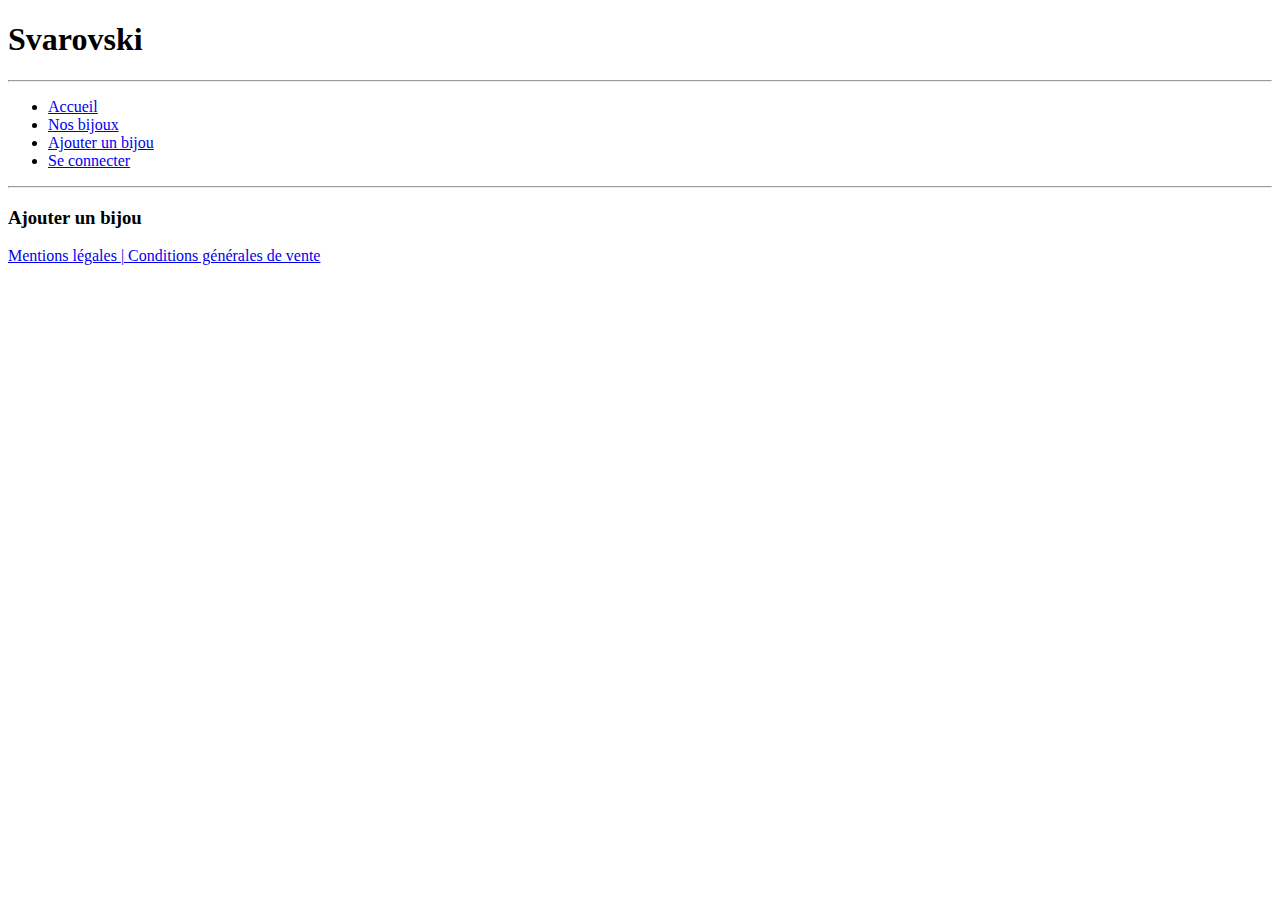
==== src/main/resources/templates/addjewel.html @ 01e7433f ""création Controller bijou, Templates, et navigation  "" ====
<!DOCTYPE html>
<html lang="en">
<head>
    <meta charset="UTF-8">
    <title>Ajouter un bijou</title>
    <meta content="width=device-width, initial-scale=1" href="https://cdn.jsdelivr.net/npm/bootstrap@5.1.3/dist/css/bootstrap.min.css"
          name="viewport">
    <link href="/css/style.css" rel="stylesheet" type="text/css">
</head>
<body>

<header>
    <h1>Svarovski</h1>
    <hr>
    <nav>
        <ul class="sv-navbar-home">
            <li>
                <a href="index.html">Accueil</a>
            </li>
            <li>
                <a href="/jewel">Nos bijoux</a>
            </li>
            <li>
                <a href="/addjewel">Ajouter un bijou</a>
            </li>
            <li>
                <a class="connect" href="/login" icon="/images/cartIcon.ico">Se connecter</a>
            </li>
        </ul>
    </nav>
    </div>

    <hr>

    <main>
        <h3>Ajouter un bijou</h3>
    </main>

</header>


<footer>
    <span><a href="/ml">Mentions légales          </a></span>
    <span><a href="/cgv">| Conditions générales de vente</a></span>
</footer>
</body>
</html>
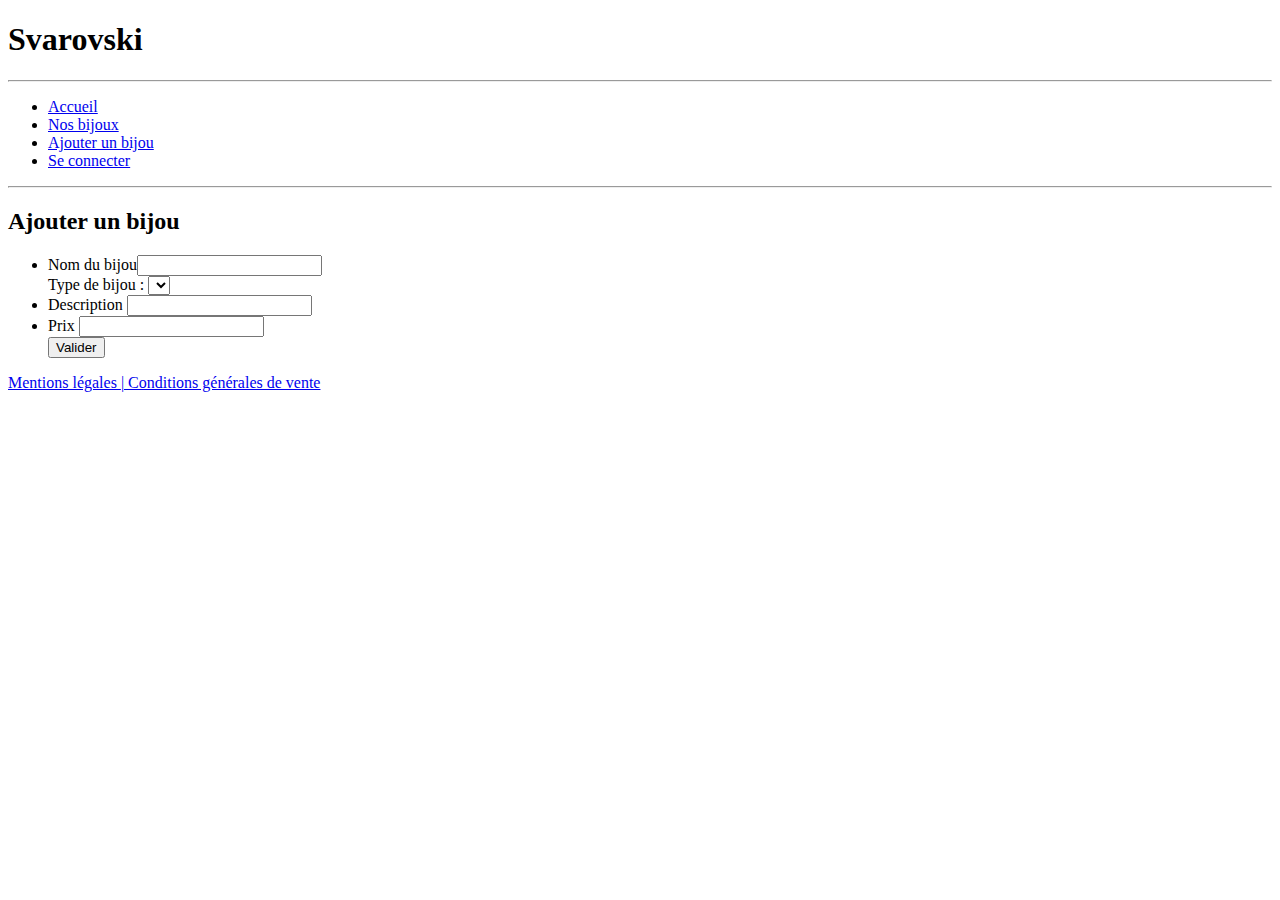
==== commit 1a3642f9: "habemus bijoux" ====
--- a/src/main/resources/templates/addjewel.html
+++ b/src/main/resources/templates/addjewel.html
@@ -1,21 +1,19 @@
 <!DOCTYPE html>
-<html lang="en">
+<html xmlns:th="http://www.thymeleaf.org">
 <head>
     <meta charset="UTF-8">
-    <title>Ajouter un bijou</title>
-    <meta content="width=device-width, initial-scale=1" href="https://cdn.jsdelivr.net/npm/bootstrap@5.1.3/dist/css/bootstrap.min.css"
-          name="viewport">
-    <link href="/css/style.css" rel="stylesheet" type="text/css">
+    <title>TP ENI</title>
 </head>
 <body>
-
 <header>
     <h1>Svarovski</h1>
+    <div id="sv-img"></div>
     <hr>
+    <!--<div class="headerImg"><img src="/images/banniereImg.jpg"></div>-->
     <nav>
         <ul class="sv-navbar-home">
             <li>
-                <a href="index.html">Accueil</a>
+                <a href="/">Accueil</a>
             </li>
             <li>
                 <a href="/jewel">Nos bijoux</a>
@@ -23,25 +21,168 @@
             <li>
                 <a href="/addjewel">Ajouter un bijou</a>
             </li>
-            <li>
-                <a class="connect" href="/login" icon="/images/cartIcon.ico">Se connecter</a>
-            </li>
+            <li><a href="/user/login">Se connecter</a></li>
         </ul>
     </nav>
     </div>
 
     <hr>
 
-    <main>
-        <h3>Ajouter un bijou</h3>
-    </main>
+</header>
+<main>
+    <form action="/jewel/addjewel" method="post" data-th-object="${jewel}">
+        <h2>Ajouter un bijou</h2>
+        <ul>
+            <li><label for="inputJewelName">Nom du bijou</label><input type="text" name="inputJewelName" id="inputJewelName" data-th-field="*{jewelName}"></li>
 
-</header>
+                <label for="inputJewelType">Type de bijou : </label>
+                <select id="inputJewelType" data-th-field="*{jewelType}" required>
+                    <option data-th-each="type : ${allType}"
+                            data-th-text="${type.name}"
+                            data-th-value="${type.id}">
+                    </option>
+                </select>
 
 
+            <li><label for="inputJewelDescriptive">Description</label> <input type="text" id="inputJewelDescriptive" data-th-field="*{jewelDescriptive}"></li>
+            <li><label for="inputJewelPrice">Prix</label> <input type="text" id="inputJewelPrice" data-th-field="*{jewelPrice}"></li>
+
+            <button type="submit">Valider</button>
+            </li>
+        </ul>
+    </form>
+</main>
 <footer>
     <span><a href="/ml">Mentions légales          </a></span>
     <span><a href="/cgv">| Conditions générales de vente</a></span>
 </footer>
 </body>
-</html>+</html>
+
+<!--<!DOCTYPE html>-->
+<!--<html xmlns:th="http://www.thymeleaf.org">-->
+<!--<head>-->
+<!--    <meta charset="UTF-8">-->
+<!--    <title>Ajouter un bijou</title>-->
+<!--    <meta content="width=device-width, initial-scale=1" href="https://cdn.jsdelivr.net/npm/bootstrap@5.1.3/dist/css/bootstrap.min.css"-->
+<!--          name="viewport">-->
+<!--    <link href="/css/style.css" rel="stylesheet" type="text/css">-->
+<!--</head>-->
+<!--<body>-->
+
+<!--<header>-->
+<!--    <h1>Svarovski</h1>-->
+<!--    <hr>-->
+<!--    <nav>-->
+<!--        <ul class="sv-navbar-home">-->
+<!--            <li>-->
+<!--                <a href="/">Accueil</a>-->
+<!--            </li>-->
+<!--            <li>-->
+<!--                <a href="/jewel">Nos bijoux</a>-->
+<!--            </li>-->
+<!--            <li>-->
+<!--                <a href="/addjewel">Ajouter un bijou</a>-->
+<!--            </li>-->
+<!--            <li>-->
+<!--                &lt;!&ndash;Redirection à faire via fichier Ana&ndash;&gt;-->
+<!--                &lt;!&ndash;<div>-->
+<!--                   <p><a href="/login">Se connecter</a></p>-->
+<!--                    <img id="logocart" src="/images/cartIcon.ico" >-->
+<!--                </div>&ndash;&gt;-->
+<!--            </li>-->
+<!--        </ul>-->
+<!--    </nav>-->
+<!--    </div>-->
+
+<!--    <hr>-->
+
+<!--    <main>-->
+<!--        <h2>Ajouter un bijou</h2>-->
+<!--        <br>-->
+
+<!--        <div class="container">-->
+
+<!--            <div id="formBijou">-->
+<!--                &lt;!&ndash;Création formulaire de création d'un nouveau bijou&ndash;&gt;-->
+<!--                <form action="/jewelcreate" method="post" data-th-object="${jewel}>-->
+
+<!--                    &lt;!&ndash;checkbox type de bijou&ndash;&gt;-->
+<!--                    <div id="typeBijou">-->
+<!--                        <fieldset>-->
+<!--                            <legend >Type de bijou</legend>-->
+<!--                            <div>-->
+<!--                                <input name="option1" type="radio" id="ring" data-th-field="">-->
+<!--                                <label for="ring">Bagues</label>-->
+<!--                            </div>-->
+<!--                            <div>-->
+<!--                                <input  name="option2" type="radio" id="earring" value="2">-->
+<!--                                <label for="earring">Boucles d'oreille</label>-->
+<!--                            </div>-->
+<!--                            <div>-->
+<!--                                <input name="option3" type="radio" id="necklace" value="3">-->
+<!--                                <label for="necklace">Collier</label>-->
+<!--                            </div>-->
+<!--                            <div>-->
+<!--                                <input name="option4" type="radio" id="bracelet" value="4">-->
+<!--                                <label for="bracelet">Bracelet</label>-->
+<!--                            </div>-->
+<!--                        </fieldset>-->
+<!--                    </div>-->
+
+<!--                    <hr>-->
+<!--                    &lt;!&ndash;Choix du nom du bijou&ndash;&gt;-->
+<!--                    <div id="nomBijou">-->
+<!--                        <label for="jewelname">Nom du bijou</label>-->
+<!--                        <input type="text" id="jewelname" required size="50" data-th-field="*{jewelName}>-->
+<!--                    </div>-->
+
+<!--                    &lt;!&ndash;Choix de la taille du bijou&ndash;&gt;-->
+<!--                    <div id="tailleBijou">-->
+<!--                        <label for="jewelsize">Taille</label>-->
+<!--                        <select id="jewelsize">-->
+<!--                            <option value="">&#45;&#45;Choisissez votre taille&#45;&#45;</option>-->
+<!--                            <option value="1">XS</option>-->
+<!--                            <option value="2">S</option>-->
+<!--                            <option value="3">M</option>-->
+<!--                            <option value="4">L</option>-->
+<!--                            <option value="5">XL</option>-->
+<!--                        </select>-->
+<!--                    </div>-->
+
+<!--                    &lt;!&ndash;Description du bijou à saisir&ndash;&gt;-->
+<!--                    <div id="descriptionBijou">-->
+<!--                        <label for="jeweldescription">Description</label>-->
+<!--                        <textarea id="jeweldescription" rows="8" cols="33">-->
+
+<!--                        </textarea>-->
+<!--                    </div>-->
+
+<!--                    &lt;!&ndash;Prix du bijou à saisir&ndash;&gt;-->
+<!--                    <div id="prixBijou">-->
+<!--                        <label for="Jewelprice">Prix</label>-->
+<!--                        <input type="text" id="Jewelprice" required size="10">-->
+<!--                    </div>-->
+
+<!--                    &lt;!&ndash;Bouton 'enregistrer nouveau bijou&ndash;&gt;-->
+<!--                    <div id="ValiderBijou">-->
+<!--                        <button type="submit">Enregistrer</button>-->
+<!--                    </div>-->
+
+<!--                </form>-->
+<!--            </div>-->
+
+
+<!--        </div>-->
+
+<!--    </main>-->
+
+<!--</header>-->
+
+
+<!--<footer>-->
+<!--    <span><a href="/ml">Mentions légales          </a></span>-->
+<!--    <span><a href="/cgv">| Conditions générales de vente</a></span>-->
+<!--</footer>-->
+<!--</body>-->
+<!--</html>-->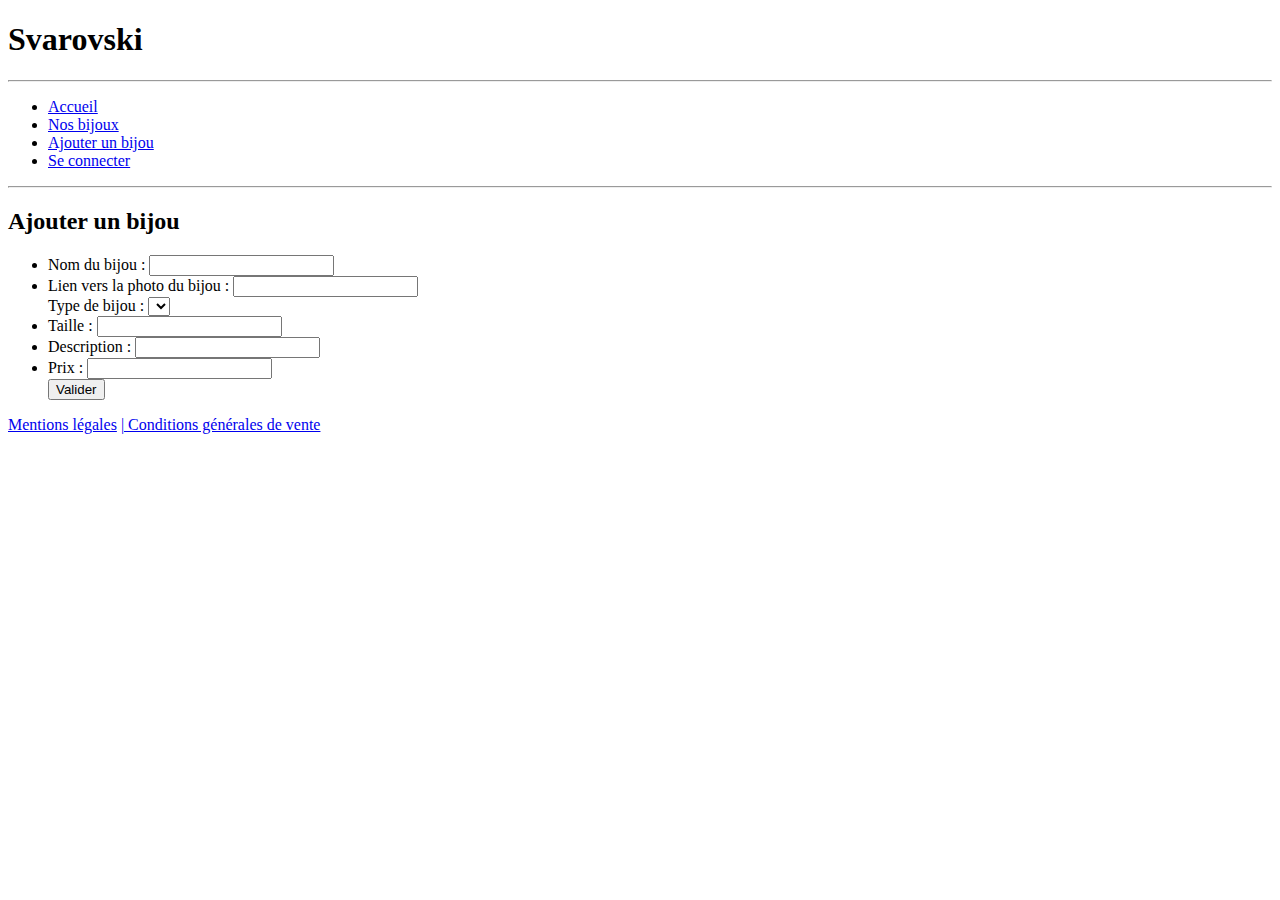
==== commit 9f8c2274: "Modif partie ajout bijoux" ====
--- a/src/main/resources/templates/addjewel.html
+++ b/src/main/resources/templates/addjewel.html
@@ -19,7 +19,7 @@
                 <a href="/jewel">Nos bijoux</a>
             </li>
             <li>
-                <a href="/addjewel">Ajouter un bijou</a>
+                <a href="/jewel/addjewel">Ajouter un bijou</a>
             </li>
             <li><a href="/user/login">Se connecter</a></li>
         </ul>
@@ -33,7 +33,8 @@
     <form action="/jewel/addjewel" method="post" data-th-object="${jewel}">
         <h2>Ajouter un bijou</h2>
         <ul>
-            <li><label for="inputJewelName">Nom du bijou</label><input type="text" name="inputJewelName" id="inputJewelName" data-th-field="*{jewelName}"></li>
+            <li><label for="inputJewelName">Nom du bijou : </label><input type="text" name="inputJewelName" id="inputJewelName" data-th-field="*{jewelName}"></li>
+            <li><label for="inputJewelPhoto">Lien vers la photo du bijou : </label><input type="text" name="inputJewelPhoto" id="inputJewelPhoto" data-th-field="*{jewelPhoto}"></li>
 
                 <label for="inputJewelType">Type de bijou : </label>
                 <select id="inputJewelType" data-th-field="*{jewelType}" required>
@@ -43,17 +44,16 @@
                     </option>
                 </select>
 
-
-            <li><label for="inputJewelDescriptive">Description</label> <input type="text" id="inputJewelDescriptive" data-th-field="*{jewelDescriptive}"></li>
-            <li><label for="inputJewelPrice">Prix</label> <input type="text" id="inputJewelPrice" data-th-field="*{jewelPrice}"></li>
+            <li><label for="inputJewelSize">Taille : </label><input type="text" name="inputJewelSize" id="inputJewelSize" data-th-field="*{jewelSize}"></li>
+            <li><label for="inputJewelDescriptive">Description : </label> <input type="text" id="inputJewelDescriptive" data-th-field="*{jewelDescriptive}"></li>
+            <li><label for="inputJewelPrice">Prix : </label> <input type="text" id="inputJewelPrice" data-th-field="*{jewelPrice}"></li>
 
             <button type="submit">Valider</button>
-            </li>
         </ul>
     </form>
 </main>
 <footer>
-    <span><a href="/ml">Mentions légales          </a></span>
+    <span><a href="/ml">Mentions légales</a></span>
     <span><a href="/cgv">| Conditions générales de vente</a></span>
 </footer>
 </body>
